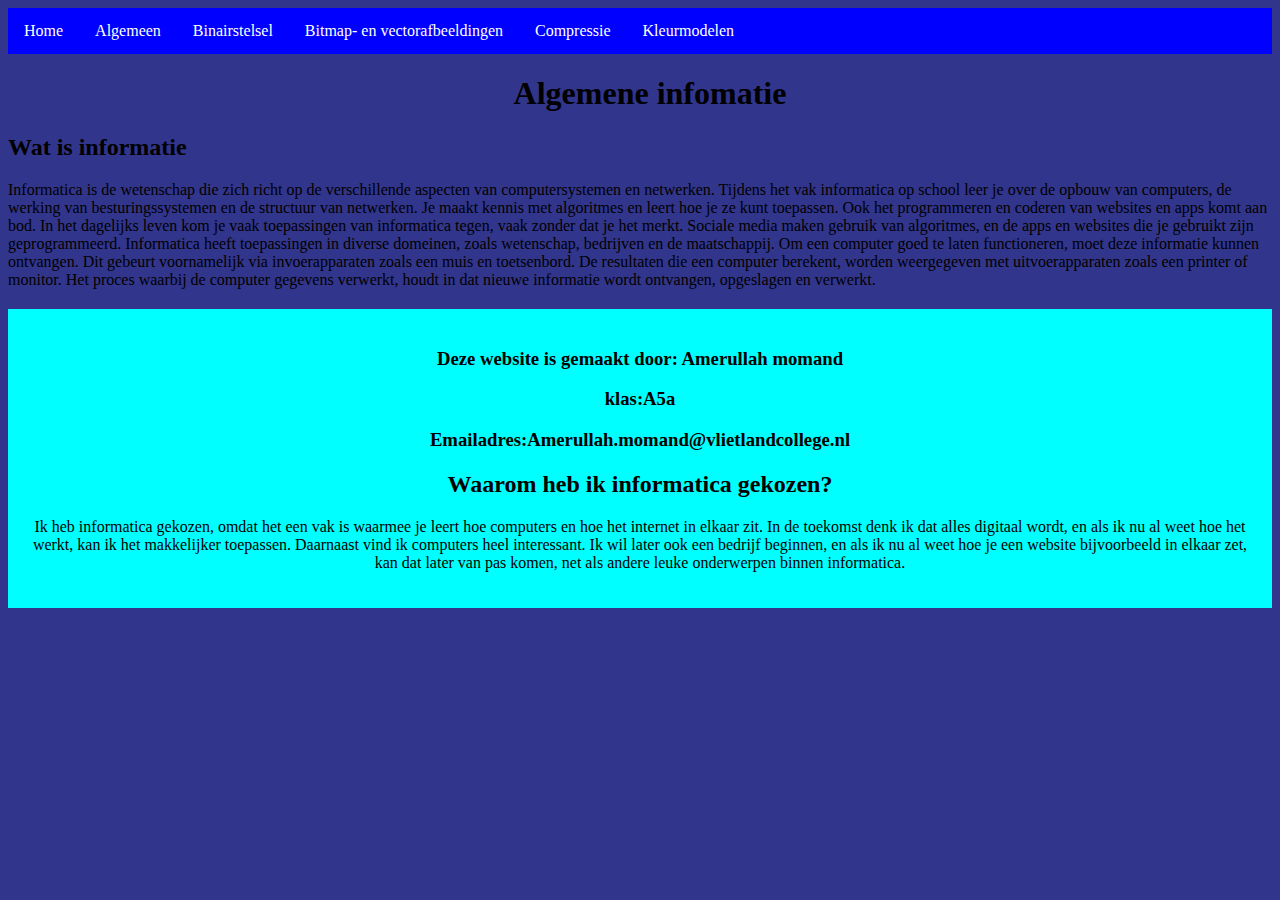
==== algemeen.html @ 993f3954 "hh" ====
<!DOCTYPE html>
<html>
    <head>
    <link rel="stylesheet" href="Opmaak.css">
    <link rel="icon" type="image/x-icon" href="Favicon.png"><!-- een favicon gevoegd dooor een foto eerst toe tevoegen en dan tussen head gevoegd zodat bovenaan komt-->

<title>Welcome in the real world</title>
    </head>
<body>
    
   
    <ul>

        <li> <a href="index.html">Home</a></li>
        <li> <a href="algemeen.html">Algemeen</a></li>
        <li> <a href="binairstelsel.html">Binairstelsel</a></li>
        <li> <a href="Bitmap- en vectorafbeeldingen.html">Bitmap- en vectorafbeeldingen</a></li>
        <li> <a href="Compressie.html">Compressie</a></li>
        <li> <a href="kleurmodellen.html">Kleurmodelen</a> </li>
       

        </ul> 
         

        <h1> Algemene infomatie</h1>
        <h2> Wat is informatie </h2>
        <P>
            Informatica is de wetenschap die zich richt op de verschillende aspecten van computersystemen en netwerken. Tijdens het vak informatica op school leer je over de opbouw van computers, de werking van besturingssystemen en de structuur van netwerken. Je maakt kennis met algoritmes en leert hoe je ze kunt toepassen. Ook het programmeren en coderen van websites en apps komt aan bod. In het dagelijks leven kom je vaak toepassingen van informatica tegen, vaak zonder dat je het merkt. Sociale media maken gebruik van algoritmes, en de apps en websites die je gebruikt zijn geprogrammeerd. Informatica heeft toepassingen in diverse domeinen, zoals wetenschap, bedrijven en de maatschappij. Om een computer goed te laten functioneren, moet deze informatie kunnen ontvangen. Dit gebeurt voornamelijk via invoerapparaten zoals een muis en toetsenbord. De resultaten die een computer berekent, worden weergegeven met uitvoerapparaten zoals een printer of monitor. Het proces waarbij de computer gegevens verwerkt, houdt in dat nieuwe informatie wordt ontvangen, opgeslagen en verwerkt.</P>
                
                <div class="footer">
                    <h3> Deze website is gemaakt door: Amerullah momand</h3>
                      <h3>klas:A5a</h3>
                      <h3>Emailadres:Amerullah.momand@vlietlandcollege.nl </h3>
                      
                      <h2> Waarom heb ik informatica gekozen?</h2>
                      <p>Ik heb informatica gekozen, omdat het een vak is waarmee je leert hoe computers en hoe het internet in elkaar zit. In de toekomst denk ik dat alles digitaal wordt, en als ik nu al weet hoe het werkt, kan ik het makkelijker toepassen. Daarnaast vind ik computers heel interessant. Ik wil later ook een bedrijf beginnen, en als ik nu al weet hoe je een website bijvoorbeeld in elkaar zet, kan dat later van pas komen, net als andere leuke onderwerpen binnen informatica.</p>
                
                  </div>
               
        
        
</body>
</html>
---- Opmaak.css ----
body {
    background-color: rgb(50, 53, 140); /* achtergrond kleur*/
  }
  
  h1 {
    color: black;
    margin-left: 20px;/* kleur van de tekst*/
  }

  ul {
    list-style-type: none;
    margin: 0;
    padding: 0;
    overflow: hidden;
    background-color: blue; /* kleur van menu*/
  }
  
  li {
    float: left; /* waar de tekst staat*/
  }
  
  li a {
    display: block;
    color: white;
    text-align: center;
    padding: 14px 16px;
    text-decoration: none; /* Ik heb een display toegevoegd en dat is nu mijn menu*/
  }
  
  li a:hover {
    background-color: rgb(128, 0, 23); /* kleur van de menu als je erop klikt dus als je naar kleurmodellen wilt en op de menu klikt komt er een kleur die */
  }






  .body2 {
    background-color:darkgoldenrod;
    color: aqua; /* kleur van kleurmoddelen actergrond */
}

.button {
  background-color: blue; /* de actergrond kleur van de button naar de speeltje*/
  border: none;
  color: black; /* tekst kleur van de button */
  padding: 15px 32px;
  text-align: center;  /* waar de knop zich moet bevinden */
  text-decoration: none; 
  display: inline-block;
  font-size: 16px;
  margin: 4px 2px;
  cursor: pointer;




.fotokleurmodellen{
float: right;
}



* {
  box-sizing: border-box;
}

body {
  margin: 0;
}

.fotobinar{
float: inline-end;
}

.uitlegfoto{
  float: center;
}

/* hoe de  margin van gallery moet zijn en waar naartoe */
div.gallery {
  margin: 5px;
  border: 1px solid #ccc;
  float: left;
  width: 180px;
}

div.gallery:hover {
  border: 1px solid #777;
}

div.gallery img {
  width: 100%;
  height: auto;
}

div.desc {
  padding: 15px;
  text-align: center;
}

* {
  box-sizing: border-box;
}

body {
  margin: 0;
}

/* Stijl van header */
.header {
  background-color: #f1f1f1;
  padding: 20px;
  text-align: center;
}

/* Stijl van  navigation bar */
.topnav {
  overflow: hidden;
  background-color: #333;
}

/* Stijl van de topnav links */
.topnav a {
  float: left;
  display: block;
  color: #f2f2f2;
  text-align: center;
  padding: 14px 16px;
  text-decoration: none;
}

/* kleur van hover */
.topnav a:hover {
  background-color: #ddd;
  color: black;
}

/* Maak drie gelijke kolommen die naast elkaar zweven */
.column {
  float: left;
  width: 33.33%;
  padding: 15px;
}

/* Duidelijke drijvers na de kolommen */
.row::after {
  content: "";
  display: table;
  clear: both;
}

/*zorgt ervoor dat de drie kolommen op elkaar worden gestapeld in plaats van naast elkaar */
@media screen and (max-width:600px) {
  .column {
    width: 100%;
  }
}





.fotokleurmodellen{
  float: right;

}

.kleurmodellenfoto2{
  float: inline-end;

}
}

h1{
  text-align: center;
}



/* Footer */
.footer {
  padding: 20px;
  text-align: center;
  background: #ddd;
  margin-top: 20px;
}
/* achtergrond kleur van footer*/
.footer{
  background-color: aqua;
}
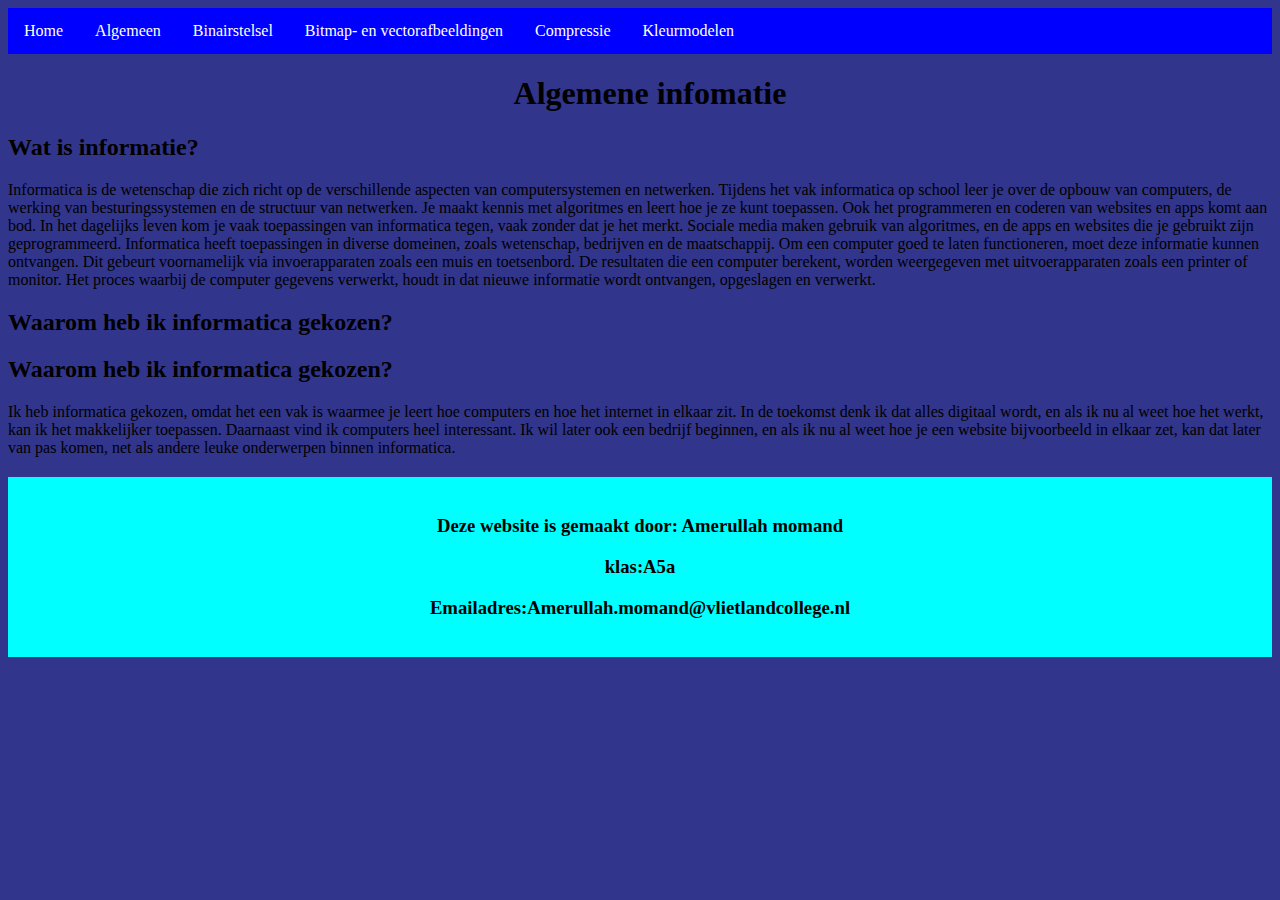
==== commit bd431709: "dd" ====
--- a/algemeen.html
+++ b/algemeen.html
@@ -23,18 +23,19 @@
          
 
         <h1> Algemene infomatie</h1>
-        <h2> Wat is informatie </h2>
-        <P>
-            Informatica is de wetenschap die zich richt op de verschillende aspecten van computersystemen en netwerken. Tijdens het vak informatica op school leer je over de opbouw van computers, de werking van besturingssystemen en de structuur van netwerken. Je maakt kennis met algoritmes en leert hoe je ze kunt toepassen. Ook het programmeren en coderen van websites en apps komt aan bod. In het dagelijks leven kom je vaak toepassingen van informatica tegen, vaak zonder dat je het merkt. Sociale media maken gebruik van algoritmes, en de apps en websites die je gebruikt zijn geprogrammeerd. Informatica heeft toepassingen in diverse domeinen, zoals wetenschap, bedrijven en de maatschappij. Om een computer goed te laten functioneren, moet deze informatie kunnen ontvangen. Dit gebeurt voornamelijk via invoerapparaten zoals een muis en toetsenbord. De resultaten die een computer berekent, worden weergegeven met uitvoerapparaten zoals een printer of monitor. Het proces waarbij de computer gegevens verwerkt, houdt in dat nieuwe informatie wordt ontvangen, opgeslagen en verwerkt.</P>
+        <h2> Wat is informatie? </h2>
+        <P> Informatica is de wetenschap die zich richt op de verschillende aspecten van computersystemen en netwerken. Tijdens het vak informatica op school leer je over de opbouw van computers, de werking van besturingssystemen en de structuur van netwerken. Je maakt kennis met algoritmes en leert hoe je ze kunt toepassen. Ook het programmeren en coderen van websites en apps komt aan bod. In het dagelijks leven kom je vaak toepassingen van informatica tegen, vaak zonder dat je het merkt. Sociale media maken gebruik van algoritmes, en de apps en websites die je gebruikt zijn geprogrammeerd. Informatica heeft toepassingen in diverse domeinen, zoals wetenschap, bedrijven en de maatschappij. Om een computer goed te laten functioneren, moet deze informatie kunnen ontvangen. Dit gebeurt voornamelijk via invoerapparaten zoals een muis en toetsenbord. De resultaten die een computer berekent, worden weergegeven met uitvoerapparaten zoals een printer of monitor. Het proces waarbij de computer gegevens verwerkt, houdt in dat nieuwe informatie wordt ontvangen, opgeslagen en verwerkt.</P>
                 
+<h2> Waarom heb ik informatica gekozen?</h2>
+<P> <h2> Waarom heb ik informatica gekozen?</h2>
+    <p>Ik heb informatica gekozen, omdat het een vak is waarmee je leert hoe computers en hoe het internet in elkaar zit. In de toekomst denk ik dat alles digitaal wordt, en als ik nu al weet hoe het werkt, kan ik het makkelijker toepassen. Daarnaast vind ik computers heel interessant. Ik wil later ook een bedrijf beginnen, en als ik nu al weet hoe je een website bijvoorbeeld in elkaar zet, kan dat later van pas komen, net als andere leuke onderwerpen binnen informatica.</p>
+
                 <div class="footer">
                     <h3> Deze website is gemaakt door: Amerullah momand</h3>
                       <h3>klas:A5a</h3>
                       <h3>Emailadres:Amerullah.momand@vlietlandcollege.nl </h3>
                       
-                      <h2> Waarom heb ik informatica gekozen?</h2>
-                      <p>Ik heb informatica gekozen, omdat het een vak is waarmee je leert hoe computers en hoe het internet in elkaar zit. In de toekomst denk ik dat alles digitaal wordt, en als ik nu al weet hoe het werkt, kan ik het makkelijker toepassen. Daarnaast vind ik computers heel interessant. Ik wil later ook een bedrijf beginnen, en als ik nu al weet hoe je een website bijvoorbeeld in elkaar zet, kan dat later van pas komen, net als andere leuke onderwerpen binnen informatica.</p>
-                
+                  
                   </div>
                
         
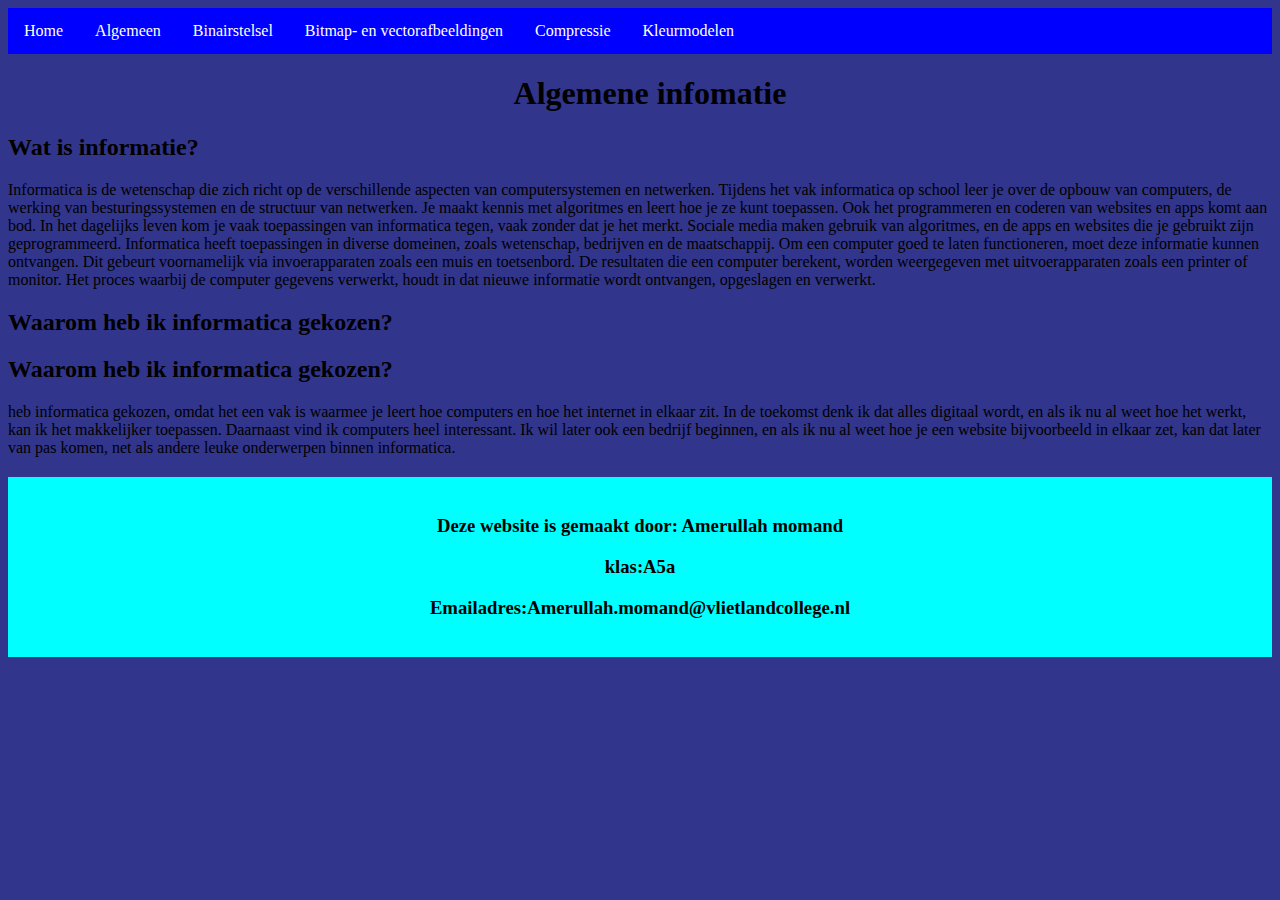
==== commit 293fe497: "ff" ====
--- a/algemeen.html
+++ b/algemeen.html
@@ -27,8 +27,8 @@
         <P> Informatica is de wetenschap die zich richt op de verschillende aspecten van computersystemen en netwerken. Tijdens het vak informatica op school leer je over de opbouw van computers, de werking van besturingssystemen en de structuur van netwerken. Je maakt kennis met algoritmes en leert hoe je ze kunt toepassen. Ook het programmeren en coderen van websites en apps komt aan bod. In het dagelijks leven kom je vaak toepassingen van informatica tegen, vaak zonder dat je het merkt. Sociale media maken gebruik van algoritmes, en de apps en websites die je gebruikt zijn geprogrammeerd. Informatica heeft toepassingen in diverse domeinen, zoals wetenschap, bedrijven en de maatschappij. Om een computer goed te laten functioneren, moet deze informatie kunnen ontvangen. Dit gebeurt voornamelijk via invoerapparaten zoals een muis en toetsenbord. De resultaten die een computer berekent, worden weergegeven met uitvoerapparaten zoals een printer of monitor. Het proces waarbij de computer gegevens verwerkt, houdt in dat nieuwe informatie wordt ontvangen, opgeslagen en verwerkt.</P>
                 
 <h2> Waarom heb ik informatica gekozen?</h2>
-<P> <h2> Waarom heb ik informatica gekozen?</h2>
-    <p>Ik heb informatica gekozen, omdat het een vak is waarmee je leert hoe computers en hoe het internet in elkaar zit. In de toekomst denk ik dat alles digitaal wordt, en als ik nu al weet hoe het werkt, kan ik het makkelijker toepassen. Daarnaast vind ik computers heel interessant. Ik wil later ook een bedrijf beginnen, en als ik nu al weet hoe je een website bijvoorbeeld in elkaar zet, kan dat later van pas komen, net als andere leuke onderwerpen binnen informatica.</p>
+ <h2> Waarom heb ik informatica gekozen?</h2>
+    <p> heb informatica gekozen, omdat het een vak is waarmee je leert hoe computers en hoe het internet in elkaar zit. In de toekomst denk ik dat alles digitaal wordt, en als ik nu al weet hoe het werkt, kan ik het makkelijker toepassen. Daarnaast vind ik computers heel interessant. Ik wil later ook een bedrijf beginnen, en als ik nu al weet hoe je een website bijvoorbeeld in elkaar zet, kan dat later van pas komen, net als andere leuke onderwerpen binnen informatica.</p>
 
                 <div class="footer">
                     <h3> Deze website is gemaakt door: Amerullah momand</h3>
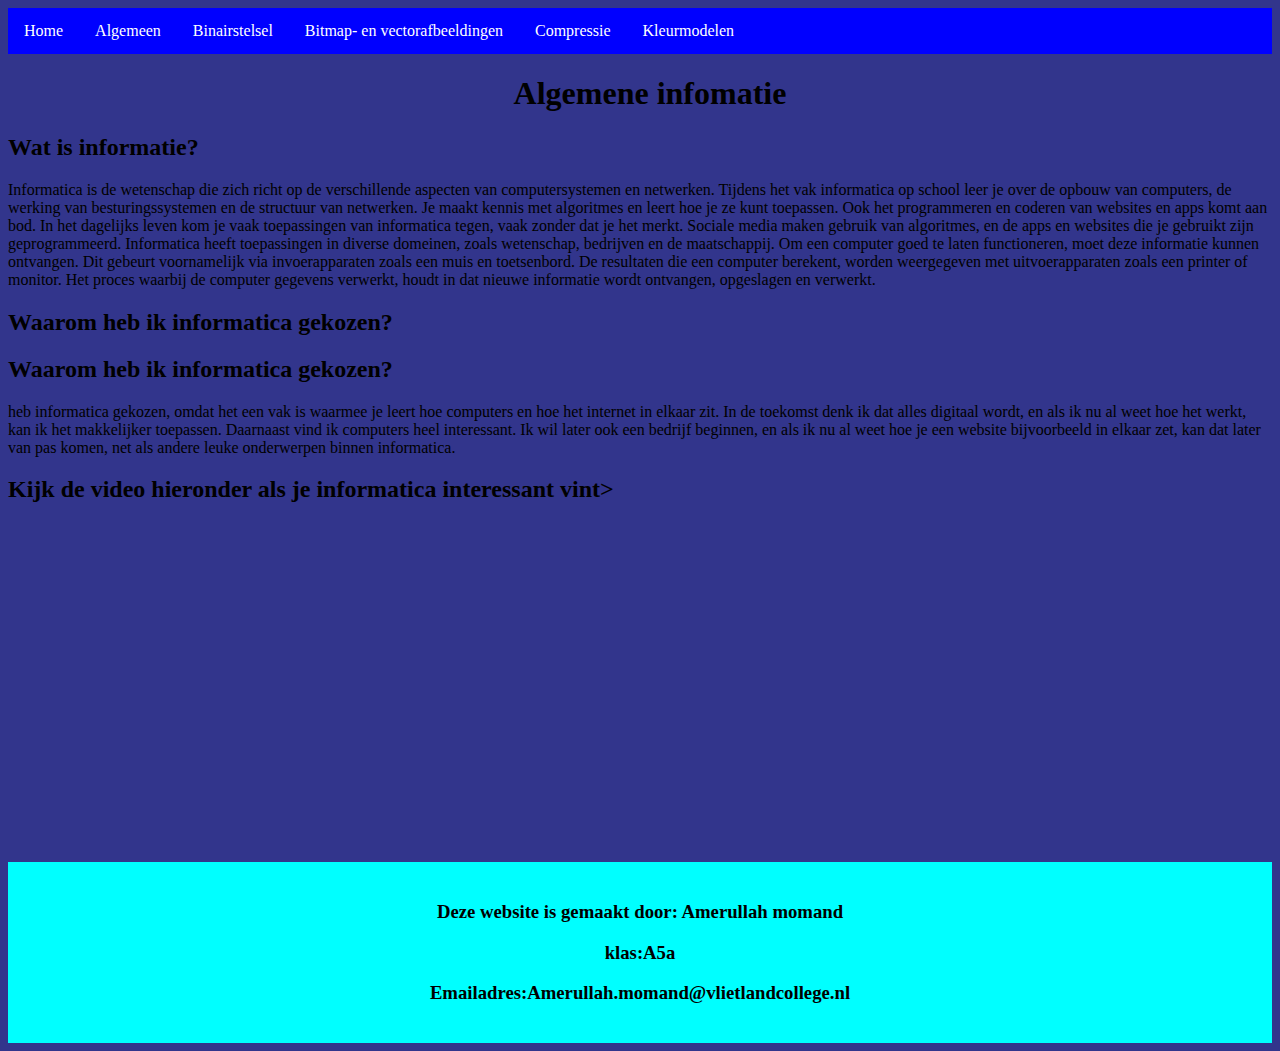
==== commit 3ff4b258: "dd" ====
--- a/algemeen.html
+++ b/algemeen.html
@@ -30,7 +30,11 @@
  <h2> Waarom heb ik informatica gekozen?</h2>
     <p> heb informatica gekozen, omdat het een vak is waarmee je leert hoe computers en hoe het internet in elkaar zit. In de toekomst denk ik dat alles digitaal wordt, en als ik nu al weet hoe het werkt, kan ik het makkelijker toepassen. Daarnaast vind ik computers heel interessant. Ik wil later ook een bedrijf beginnen, en als ik nu al weet hoe je een website bijvoorbeeld in elkaar zet, kan dat later van pas komen, net als andere leuke onderwerpen binnen informatica.</p>
 
-                <div class="footer">
+<h2> Kijk de video hieronder als je informatica interessant vint></h2>
+    <iframe width="560" height="315" src="https://www.youtube.com/embed/LMd8rG2WDbc?si=kXhIrL_XpciAp5PF" title="YouTube video player" frameborder="0" allow="accelerometer; autoplay; clipboard-write; encrypted-media; gyroscope; picture-in-picture; web-share" referrerpolicy="strict-origin-when-cross-origin" allowfullscreen></iframe>
+                
+    
+    <div class="footer">
                     <h3> Deze website is gemaakt door: Amerullah momand</h3>
                       <h3>klas:A5a</h3>
                       <h3>Emailadres:Amerullah.momand@vlietlandcollege.nl </h3>
--- a/Opmaak.css
+++ b/Opmaak.css
@@ -100,6 +100,12 @@
   text-align: center;
 }
 
+
+
+
+
+<style>
+
 * {
   box-sizing: border-box;
 }
@@ -115,13 +121,13 @@
   text-align: center;
 }
 
-/* Stijl van  navigation bar */
+/* Style van  navigation bar */
 .topnav {
   overflow: hidden;
   background-color: #333;
 }
 
-/* Stijl van de topnav links */
+/* Stijl van de links */
 .topnav a {
   float: left;
   display: block;
@@ -131,7 +137,7 @@
   text-decoration: none;
 }
 
-/* kleur van hover */
+/* kleur hover */
 .topnav a:hover {
   background-color: #ddd;
   color: black;
@@ -144,22 +150,19 @@
   padding: 15px;
 }
 
-/* Duidelijke drijvers na de kolommen */
+/* Duidelijke drijvers na de kolommen*/
 .row::after {
   content: "";
   display: table;
   clear: both;
 }
 
-/*zorgt ervoor dat de drie kolommen op elkaar worden gestapeld in plaats van naast elkaar */
+/* zorgt ervoor dat de drie kolommen op elkaar worden gestapeld in plaats van naast elkaar */
 @media screen and (max-width:600px) {
   .column {
     width: 100%;
   }
 }
-
-
-
 
 
 .fotokleurmodellen{
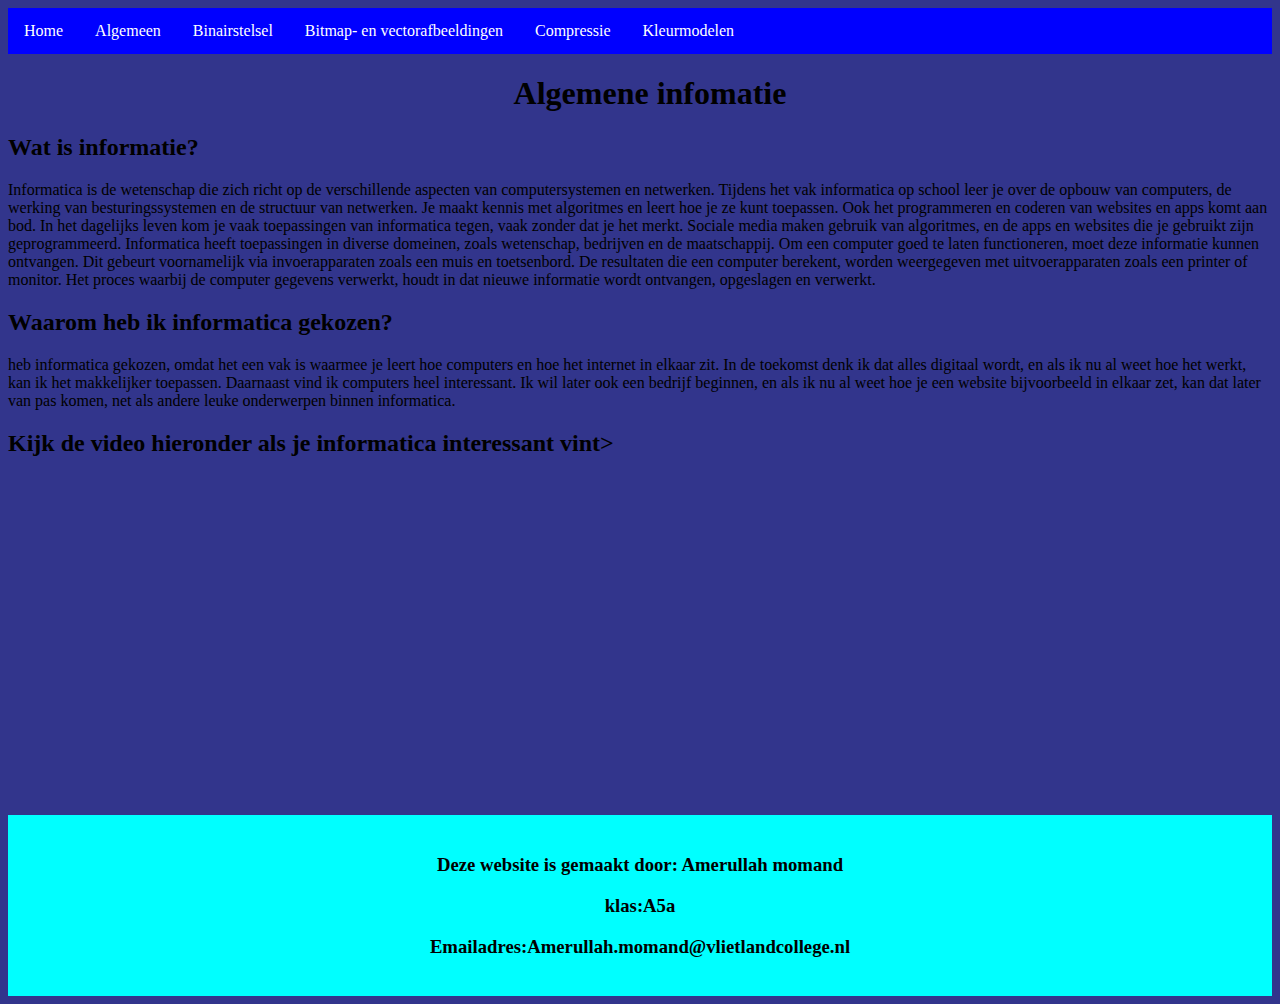
==== commit deabfdb8: "d" ====
--- a/algemeen.html
+++ b/algemeen.html
@@ -26,7 +26,7 @@
         <h2> Wat is informatie? </h2>
         <P> Informatica is de wetenschap die zich richt op de verschillende aspecten van computersystemen en netwerken. Tijdens het vak informatica op school leer je over de opbouw van computers, de werking van besturingssystemen en de structuur van netwerken. Je maakt kennis met algoritmes en leert hoe je ze kunt toepassen. Ook het programmeren en coderen van websites en apps komt aan bod. In het dagelijks leven kom je vaak toepassingen van informatica tegen, vaak zonder dat je het merkt. Sociale media maken gebruik van algoritmes, en de apps en websites die je gebruikt zijn geprogrammeerd. Informatica heeft toepassingen in diverse domeinen, zoals wetenschap, bedrijven en de maatschappij. Om een computer goed te laten functioneren, moet deze informatie kunnen ontvangen. Dit gebeurt voornamelijk via invoerapparaten zoals een muis en toetsenbord. De resultaten die een computer berekent, worden weergegeven met uitvoerapparaten zoals een printer of monitor. Het proces waarbij de computer gegevens verwerkt, houdt in dat nieuwe informatie wordt ontvangen, opgeslagen en verwerkt.</P>
                 
-<h2> Waarom heb ik informatica gekozen?</h2>
+
  <h2> Waarom heb ik informatica gekozen?</h2>
     <p> heb informatica gekozen, omdat het een vak is waarmee je leert hoe computers en hoe het internet in elkaar zit. In de toekomst denk ik dat alles digitaal wordt, en als ik nu al weet hoe het werkt, kan ik het makkelijker toepassen. Daarnaast vind ik computers heel interessant. Ik wil later ook een bedrijf beginnen, en als ik nu al weet hoe je een website bijvoorbeeld in elkaar zet, kan dat later van pas komen, net als andere leuke onderwerpen binnen informatica.</p>
 
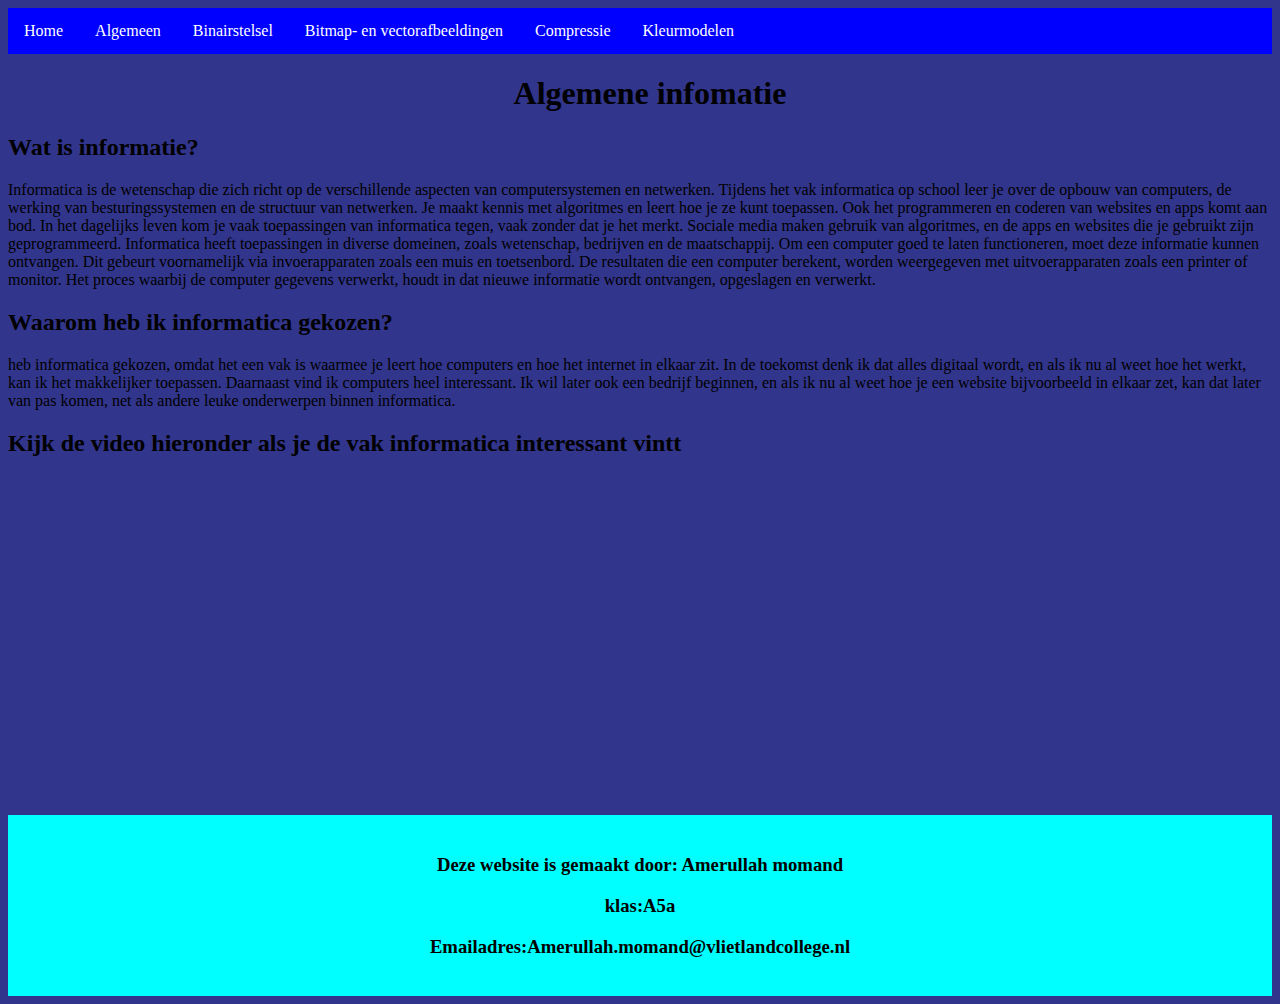
==== commit 7507f3b4: "ff" ====
--- a/algemeen.html
+++ b/algemeen.html
@@ -30,7 +30,7 @@
  <h2> Waarom heb ik informatica gekozen?</h2>
     <p> heb informatica gekozen, omdat het een vak is waarmee je leert hoe computers en hoe het internet in elkaar zit. In de toekomst denk ik dat alles digitaal wordt, en als ik nu al weet hoe het werkt, kan ik het makkelijker toepassen. Daarnaast vind ik computers heel interessant. Ik wil later ook een bedrijf beginnen, en als ik nu al weet hoe je een website bijvoorbeeld in elkaar zet, kan dat later van pas komen, net als andere leuke onderwerpen binnen informatica.</p>
 
-<h2> Kijk de video hieronder als je informatica interessant vint></h2>
+<h2> Kijk de video hieronder als je de vak informatica interessant vintt</h2>
     <iframe width="560" height="315" src="https://www.youtube.com/embed/LMd8rG2WDbc?si=kXhIrL_XpciAp5PF" title="YouTube video player" frameborder="0" allow="accelerometer; autoplay; clipboard-write; encrypted-media; gyroscope; picture-in-picture; web-share" referrerpolicy="strict-origin-when-cross-origin" allowfullscreen></iframe>
                 
     
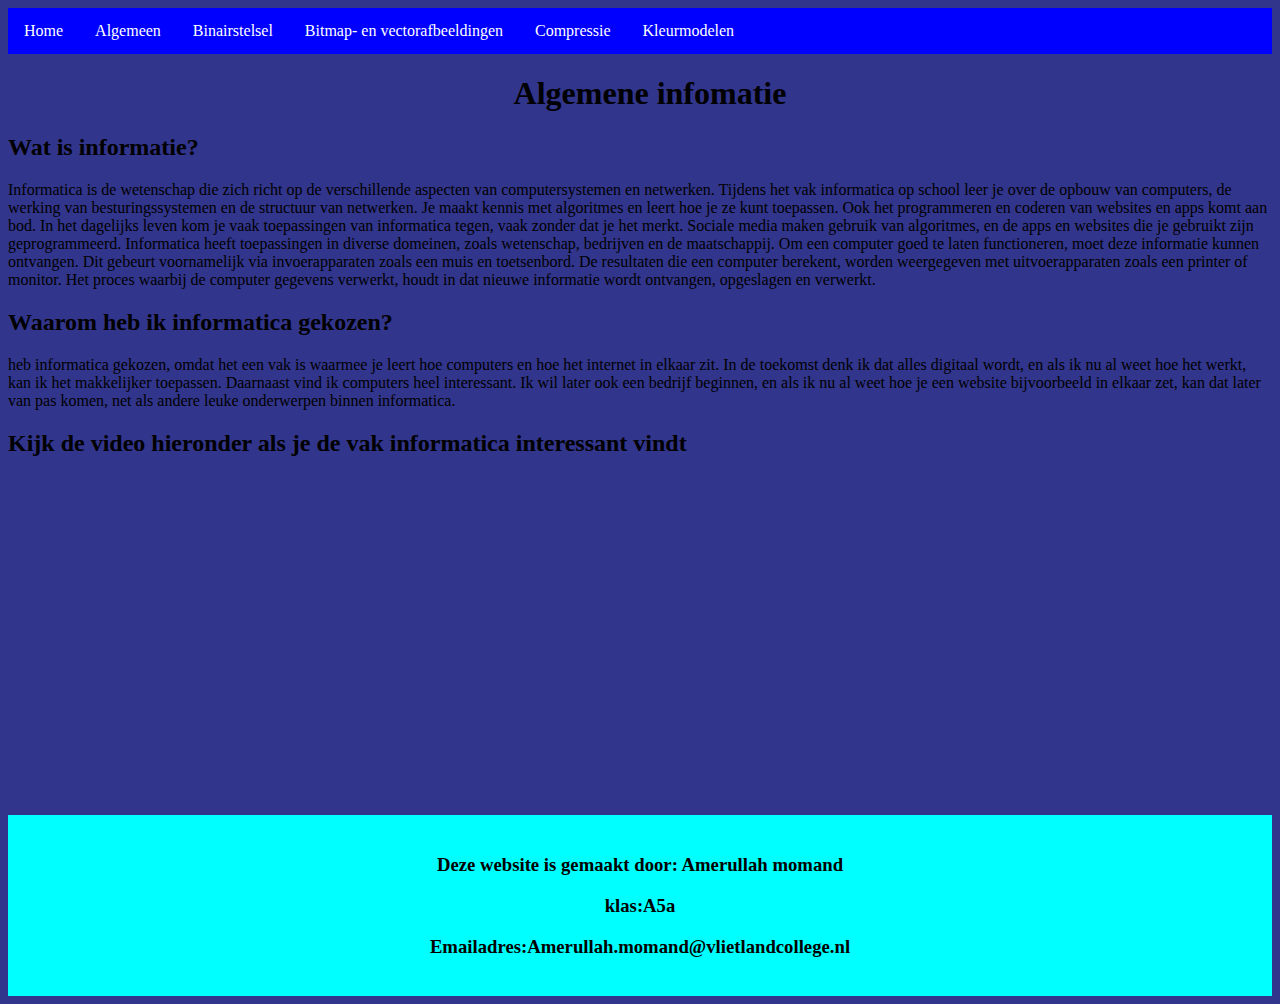
==== commit 89b6d970: "f" ====
--- a/algemeen.html
+++ b/algemeen.html
@@ -30,7 +30,7 @@
  <h2> Waarom heb ik informatica gekozen?</h2>
     <p> heb informatica gekozen, omdat het een vak is waarmee je leert hoe computers en hoe het internet in elkaar zit. In de toekomst denk ik dat alles digitaal wordt, en als ik nu al weet hoe het werkt, kan ik het makkelijker toepassen. Daarnaast vind ik computers heel interessant. Ik wil later ook een bedrijf beginnen, en als ik nu al weet hoe je een website bijvoorbeeld in elkaar zet, kan dat later van pas komen, net als andere leuke onderwerpen binnen informatica.</p>
 
-<h2> Kijk de video hieronder als je de vak informatica interessant vintt</h2>
+<h2> Kijk de video hieronder als je de vak informatica interessant vindt</h2>
     <iframe width="560" height="315" src="https://www.youtube.com/embed/LMd8rG2WDbc?si=kXhIrL_XpciAp5PF" title="YouTube video player" frameborder="0" allow="accelerometer; autoplay; clipboard-write; encrypted-media; gyroscope; picture-in-picture; web-share" referrerpolicy="strict-origin-when-cross-origin" allowfullscreen></iframe>
                 
     
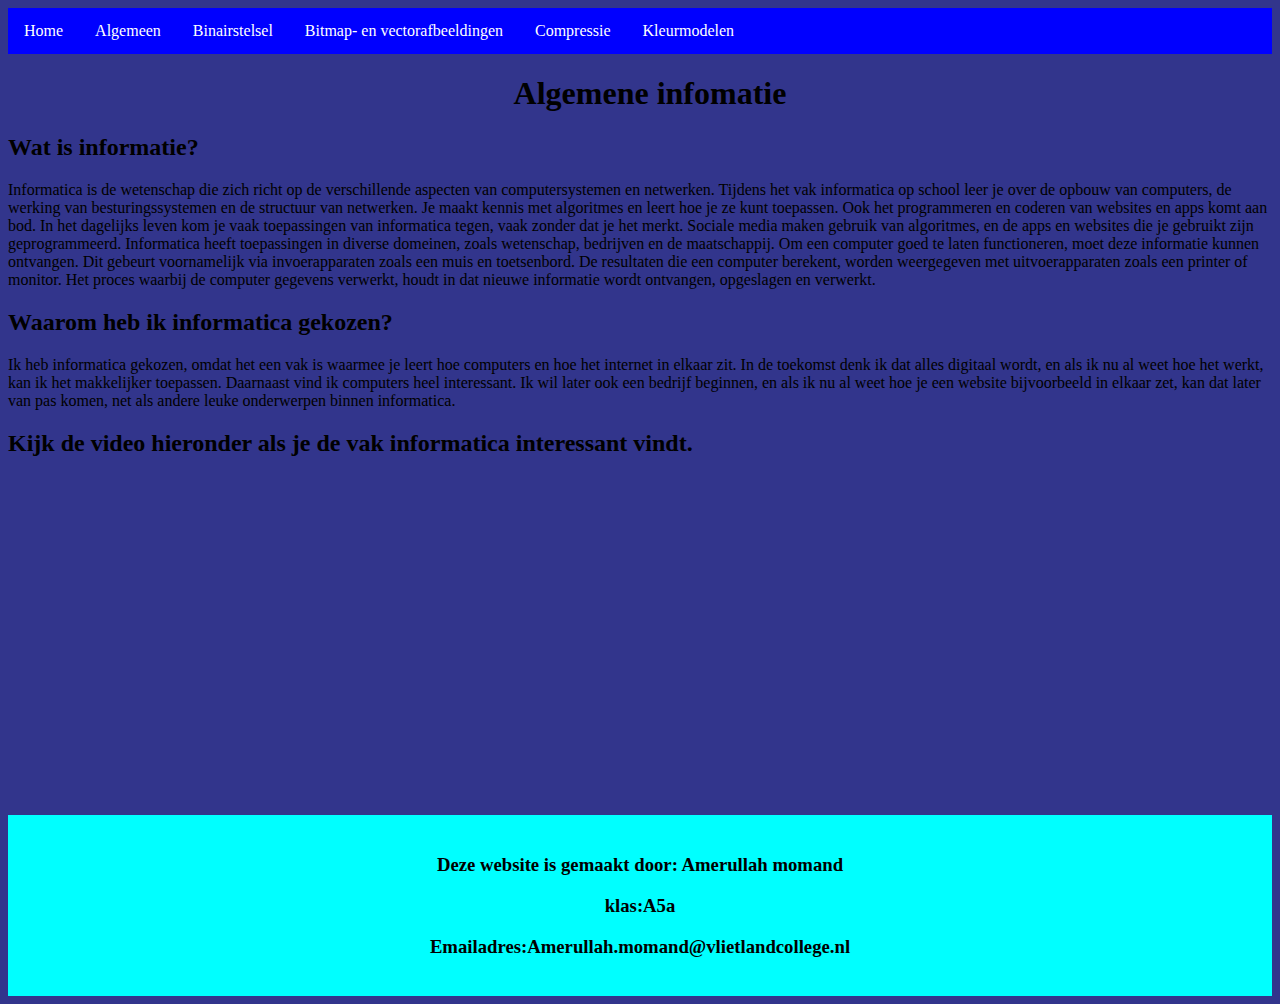
==== commit b52a4aa2: "hh" ====
--- a/algemeen.html
+++ b/algemeen.html
@@ -28,9 +28,9 @@
                 
 
  <h2> Waarom heb ik informatica gekozen?</h2>
-    <p> heb informatica gekozen, omdat het een vak is waarmee je leert hoe computers en hoe het internet in elkaar zit. In de toekomst denk ik dat alles digitaal wordt, en als ik nu al weet hoe het werkt, kan ik het makkelijker toepassen. Daarnaast vind ik computers heel interessant. Ik wil later ook een bedrijf beginnen, en als ik nu al weet hoe je een website bijvoorbeeld in elkaar zet, kan dat later van pas komen, net als andere leuke onderwerpen binnen informatica.</p>
+    <p> Ik heb informatica gekozen, omdat het een vak is waarmee je leert hoe computers en hoe het internet in elkaar zit. In de toekomst denk ik dat alles digitaal wordt, en als ik nu al weet hoe het werkt, kan ik het makkelijker toepassen. Daarnaast vind ik computers heel interessant. Ik wil later ook een bedrijf beginnen, en als ik nu al weet hoe je een website bijvoorbeeld in elkaar zet, kan dat later van pas komen, net als andere leuke onderwerpen binnen informatica.</p>
 
-<h2> Kijk de video hieronder als je de vak informatica interessant vindt</h2>
+<h2> Kijk de video hieronder als je de vak informatica interessant vindt.</h2>
     <iframe width="560" height="315" src="https://www.youtube.com/embed/LMd8rG2WDbc?si=kXhIrL_XpciAp5PF" title="YouTube video player" frameborder="0" allow="accelerometer; autoplay; clipboard-write; encrypted-media; gyroscope; picture-in-picture; web-share" referrerpolicy="strict-origin-when-cross-origin" allowfullscreen></iframe>
                 
     
